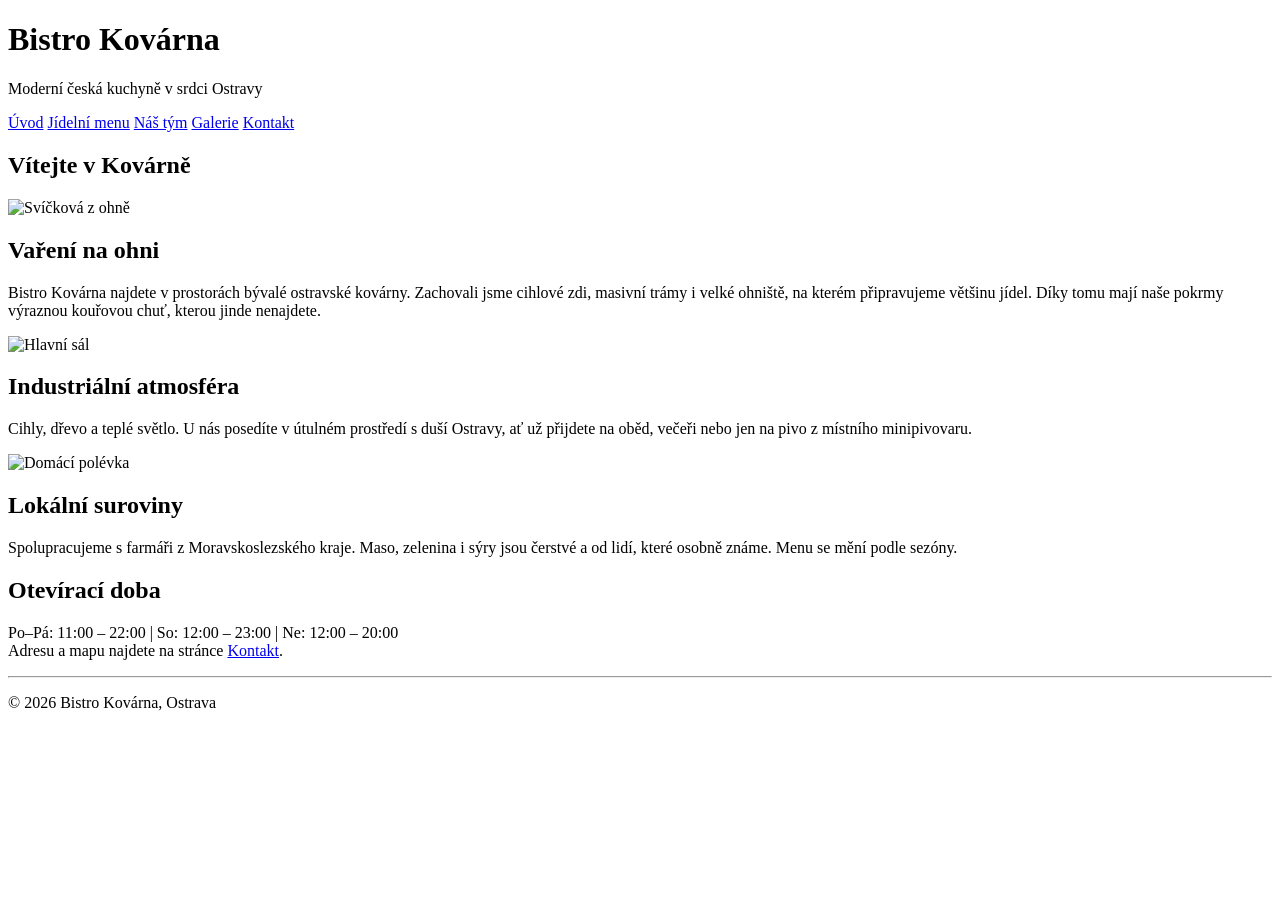
==== index.html @ 871f57e5 "Add files via upload" ====
<!DOCTYPE html>
<html lang="cs">
<head>
    <meta charset="UTF-8">
    <meta name="viewport" content="width=device-width, initial-scale=1.0">
    <title>Úvod – Bistro Kovárna</title>
    <link rel="stylesheet" href="css/style.css">
    <link rel="icon" type="image/svg+xml" href="img/favicon.svg">
    <link rel="icon" type="image/png" sizes="32x32" href="img/favicon-32.png">
    <link rel="apple-touch-icon" href="img/apple-touch-icon.png">
</head>
<body>
    <h1 id="nazev">Bistro Kovárna</h1>
    <p id="podnazev">Moderní česká kuchyně v srdci Ostravy</p>
    <div id="nav">
        <a href="index.html">Úvod</a>
        <a href="menu.html">Jídelní menu</a>
        <a href="tym.html">Náš tým</a>
        <a href="galerie.html">Galerie</a>
        <a href="kontakt.html">Kontakt</a>
    </div>

    <h2>Vítejte v Kovárně</h2>
    <div class="tmavy">
        <img class="vpravo" src="img/svickova.jpg" alt="Svíčková z ohně">
        <h2>Vaření na ohni</h2>
        <p>Bistro Kovárna najdete v prostorách bývalé ostravské kovárny. Zachovali jsme cihlové zdi, masivní trámy i velké ohniště, na kterém připravujeme většinu jídel. Díky tomu mají naše pokrmy výraznou kouřovou chuť, kterou jinde nenajdete.</p>
    </div>

    <div class="svetly">
        <img class="vlevo" src="img/restika.jpg" alt="Hlavní sál">
        <h2>Industriální atmosféra</h2>
        <p>Cihly, dřevo a teplé světlo. U nás posedíte v útulném prostředí s duší Ostravy, ať už přijdete na oběd, večeři nebo jen na pivo z místního minipivovaru.</p>
    </div>

    <div class="tmavy">
        <img class="vpravo" src="img/polivka.jpg" alt="Domácí polévka">
        <h2>Lokální suroviny</h2>
        <p>Spolupracujeme s farmáři z Moravskoslezského kraje. Maso, zelenina i sýry jsou čerstvé a od lidí, které osobně známe. Menu se mění podle sezóny.</p>
    </div>

    <h2>Otevírací doba</h2>
    <p>Po–Pá: 11:00 – 22:00 | So: 12:00 – 23:00 | Ne: 12:00 – 20:00<br>
    Adresu a mapu najdete na stránce <a href="kontakt.html">Kontakt</a>.</p>

    <hr>
    <p id="footer-text">© 2026 Bistro Kovárna, Ostrava</p>
</body>
</html>
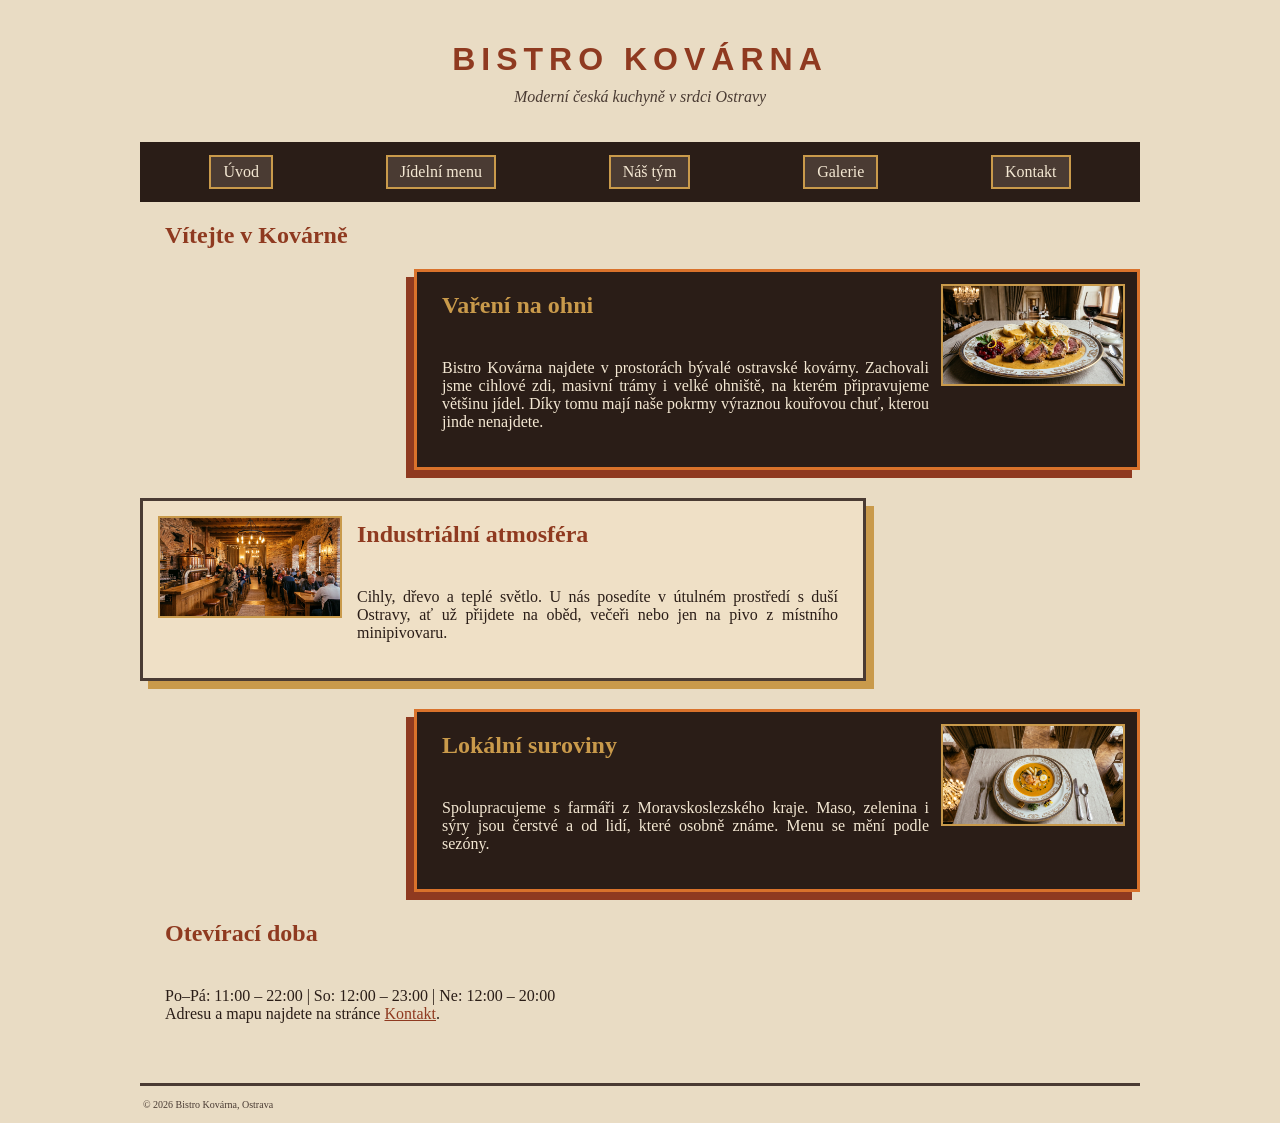
==== commit 84cdf1b9: "Update index.html" ====
--- a/index.html
+++ b/index.html
@@ -7,7 +7,6 @@
     <link rel="stylesheet" href="css/style.css">
     <link rel="icon" type="image/svg+xml" href="img/favicon.svg">
     <link rel="icon" type="image/png" sizes="32x32" href="img/favicon-32.png">
-    <link rel="apple-touch-icon" href="img/apple-touch-icon.png">
 </head>
 <body>
     <h1 id="nazev">Bistro Kovárna</h1>
--- a/css/style.css
+++ b/css/style.css
@@ -0,0 +1,239 @@
+body {
+    max-width: 1000px;
+    margin: auto;
+    padding: 0 20px;
+    background-color: #e9dcc4;
+    color: #2a1d17;
+    font-family: Georgia, 'Times New Roman', serif;
+}
+
+p {
+    padding: 20px 25px;
+    text-align: justify;
+}
+
+a {
+    color: #8f3a20;
+}
+
+a:hover {
+    color: #d9722b;
+}
+
+hr {
+    border: none;
+    border-top: 3px solid #4a3b33;
+    margin-top: 40px;
+}
+
+img {
+    border-radius: 0;
+    width: 180px;
+    transition: 1s;
+}
+
+img:hover {
+    width: 190px;
+    transition: 1s;
+}
+
+.tmavy {
+    background-color: #2a1d17;
+    color: #f4e8d3;
+    border: 3px solid #d9722b;
+    border-radius: 0;
+    box-shadow: -8px 8px 0 #8f3a20;
+    width: 72%;
+    margin: 0 0 28px auto;
+    min-height: 160px;
+    overflow: hidden;
+}
+
+.svetly {
+    background-color: #efe0c6;
+    color: #2a1d17;
+    border: 3px solid #4a3b33;
+    border-radius: 0;
+    box-shadow: 8px 8px 0 #c99a4b;
+    width: 72%;
+    margin: 0 auto 28px 0;
+    min-height: 160px;
+    overflow: hidden;
+}
+
+.tmavy h2 {
+    color: #c99a4b;
+}
+
+.tmavy a {
+    color: #d9722b;
+}
+
+.galerie {
+    display: flex;
+    flex-wrap: wrap;
+    gap: 16px;
+    justify-content: flex-start;
+}
+
+.galerie img {
+    width: calc(50% - 8px);
+    aspect-ratio: 3 / 2;
+    object-fit: cover;
+    border: 3px solid #4a3b33;
+    box-shadow: 6px 6px 0 #c99a4b;
+    box-sizing: border-box;
+}
+
+.galerie img:hover {
+    width: calc(50% - 8px);
+    filter: brightness(1.1) sepia(0.15);
+}
+
+.maly {
+    width: 220px;
+}
+
+.maly:hover {
+    width: 228px;
+}
+
+.clen {
+    min-height: 280px;
+}
+
+.vpravo {
+    float: right;
+    margin: 12px;
+}
+
+.vlevo {
+    float: left;
+    margin: 15px;
+}
+
+.tmavy img,
+.svetly img {
+    border: 2px solid #c99a4b;
+}
+
+#nazev {
+    text-align: center;
+    color: #8f3a20;
+    font-family: 'Franklin Gothic Medium', 'Arial Narrow', Arial, sans-serif;
+    text-transform: uppercase;
+    letter-spacing: 6px;
+    margin-bottom: 0;
+    padding-top: 20px;
+}
+
+#podnazev {
+    text-align: center;
+    margin-top: -10px;
+    font-style: italic;
+    color: #4a3b33;
+}
+
+#nav {
+    border: 3px solid #2a1d17;
+    padding: 10px;
+    justify-content: space-around;
+    display: flex;
+    background-color: #2a1d17;
+    position: sticky;
+    top: 0;
+    z-index: 10;
+}
+
+#nav a {
+    background-color: #4a3b33;
+    padding: 6px 12px;
+    border-radius: 0;
+    text-decoration: none;
+    border: 2px solid #c99a4b;
+    transition: 0.5s;
+    color: #f4e8d3;
+}
+
+#nav a:hover {
+    background-color: #d9722b;
+    color: #2a1d17;
+}
+
+h2 {
+    padding-left: 25px;
+    color: #8f3a20;
+}
+
+.cena {
+    font-weight: bold;
+    color: #d9722b;
+}
+
+.svetly .cena {
+    color: #8f3a20;
+}
+
+table {
+    margin: 0 25px;
+    border-collapse: collapse;
+    background-color: #efe0c6;
+}
+
+td, th {
+    border: 1px solid #4a3b33;
+    padding: 6px 12px;
+}
+
+th {
+    background-color: #2a1d17;
+    color: #c99a4b;
+}
+
+iframe {
+    border: 3px solid #4a3b33;
+    max-width: 100%;
+    box-sizing: border-box;
+    .mapa {
+    padding: 15px;
+    min-height: 0;
+}
+}
+
+#footer-text {
+    font-size: 10px;
+    color: #4a3b33;
+    padding: 3px;
+}
+
+
+@media (max-width: 700px) {
+    body {
+        padding: 0 10px;
+    }
+
+    #nav {
+        flex-direction: column;
+        gap: 6px;
+        text-align: center;
+    }
+
+    .tmavy, .svetly {
+        width: auto;
+        margin: 0 8px 24px 0;
+    }
+
+    .vpravo, .vlevo {
+        float: none;
+        display: block;
+        margin: 12px auto;
+    }
+
+    p {
+        padding: 10px 15px;
+    }
+
+    .galerie img, .galerie img:hover {
+        width: 100%;
+    }
+}
